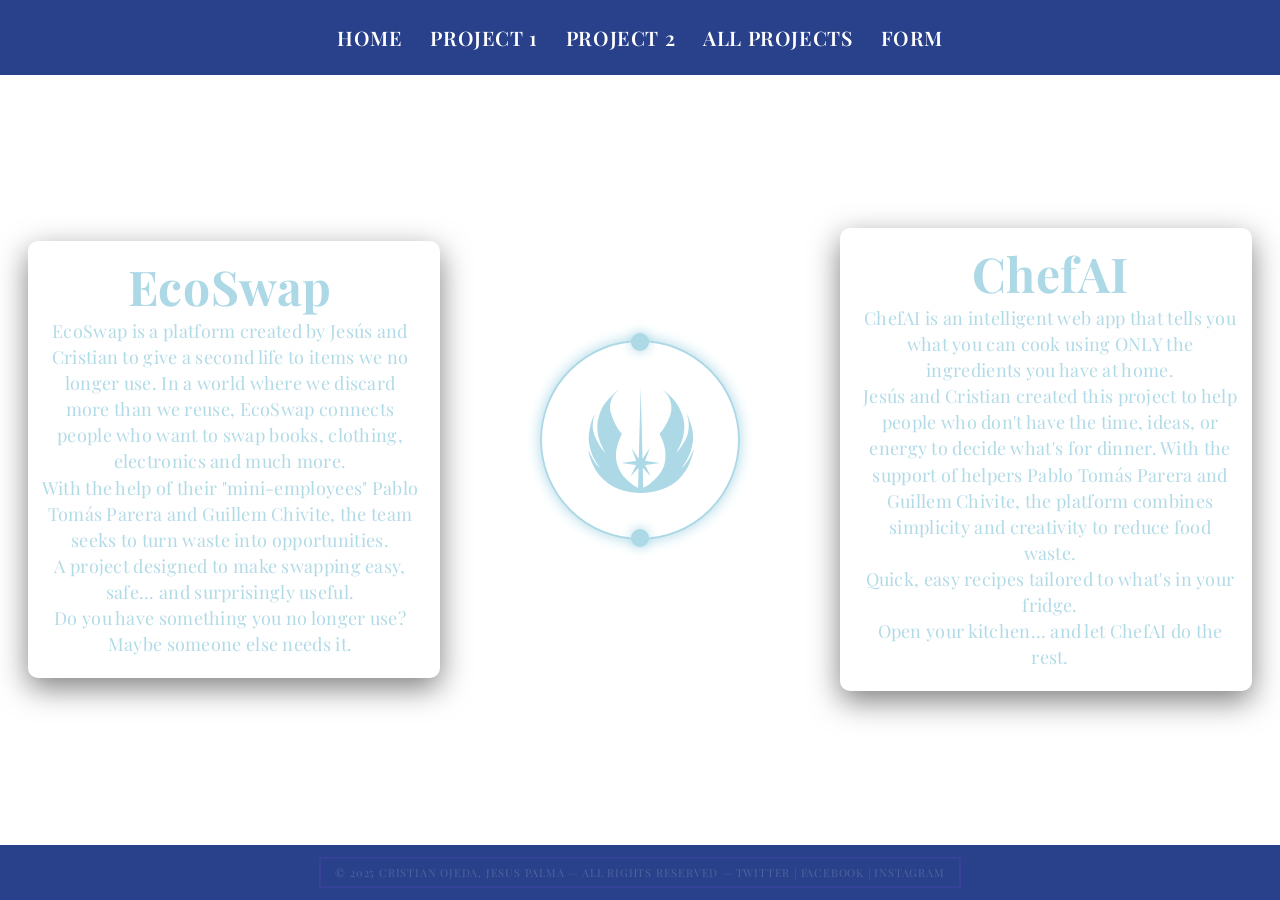
==== TA05_HTML-CSS-JS_25_26/index.html @ 3875166b "Add files via upload" ====
<!DOCTYPE html>
<html lang="en">
<head>
<meta charset="UTF-8" />
<meta name="viewport" content="width=device-width, initial-scale=1.0" />
<title>Star Wars Style Layout</title>
<link rel="stylesheet" href="./estilo/style.css" />
<!-- added: Font Awesome so the .fa-jedi-order icon renders -->
<link rel="stylesheet" href="https://cdnjs.cloudflare.com/ajax/libs/font-awesome/5.15.4/css/all.min.css" />
<!-- added: elegant display font (Playfair Display); keeps a clean fallback stack -->
<link href="https://fonts.googleapis.com/css2?family=Playfair+Display:wght@400;600;700&display=swap" rel="stylesheet">
</head>
<body>

<header class="navbar">
<nav>
<ul>
<li><a href="./index.html">HOME</a></li>
<li><a href="./Pages/Project_1.html">PROJECT 1</a></li>
<li><a href="./Pages/Project_2.html">PROJECT 2</a></li>
<li><a href="./Pages/All_projects.html">ALL PROJECTS</a></li>
<li><a href="./Pages/From.html">FORM</a></li>
</ul>
</nav>
</header>


<section class="hyperspace">
  <!-- updated: left and right are .proj-card with title + subtext below; center keeps loader -->
  <div class="projects-row">
    <div class="proj-card left">
      <div class="proj-title">EcoSwap</div>
      <div class="proj-sub">
        <p>EcoSwap is a platform created by Jesús and Cristian to give a second life to items we no longer use. In a world where we discard more than we reuse, EcoSwap connects people who want to swap books, clothing, electronics and much more.</p>
        <p>With the help of their "mini-employees" Pablo Tomás Parera and Guillem Chivite, the team seeks to turn waste into opportunities.</p>
        <p>A project designed to make swapping easy, safe... and surprisingly useful.</p>
        <p>Do you have something you no longer use? Maybe someone else needs it.</p>
      </div>
    </div>

    <div class="wrapper">
      <div class="loading-wrapper">
        <div class="rotor">
          <div class="circle"></div>
          <div class="dot"></div>
          <div class="dot-two"></div>
        </div>
        <i class="fab fa-jedi-order icon"></i>
      </div>
    </div>

    <div class="proj-card right">
      <div class="proj-title">ChefAI</div>
      <div class="proj-sub">
        <p>ChefAI is an intelligent web app that tells you what you can cook using ONLY the ingredients you have at home.</p>
        <p>Jesús and Cristian created this project to help people who don't have the time, ideas, or energy to decide what's for dinner. With the support of helpers Pablo Tomás Parera and Guillem Chivite, the platform combines simplicity and creativity to reduce food waste.</p>
        <p>Quick, easy recipes tailored to what's in your fridge.</p>
        <p>Open your kitchen… and let ChefAI do the rest.</p>
      </div>
    </div>
  </div>

  <!-- removed the single central .proj-desc; each side now has its own .proj-sub -->
</section>


<footer class="footer">
<div class="footer-box">
<p>© 2025 CRISTIAN OJEDA, JESUS PALMA — ALL RIGHTS RESERVED — TWITTER | FACEBOOK | INSTAGRAM</p>
</div>
</footer>


</body>
</html>
---- TA05_HTML-CSS-JS_25_26/estilo/style.css ----
/* styles.css */
* {
  margin: 0;
  padding: 0;
  box-sizing: border-box;
}

body {
  font-family: Arial, sans-serif;
  background: transparent;
  display: flex;
  flex-direction: column;
  min-height: 100vh; /* ensure footer can be pushed to bottom */
}

/* header / navbar: increase thickness and spacing, use elegant font */
.navbar {
  background: #29418a;
  padding: 24px 28px; /* thicker top area */
  display: flex;
  align-items: center;
  gap: 28px;
}

/* keep logo top-left, small and aligned */
.logo {
  width: 64px;
  height: auto;
  display: block;
  margin-right: 12px;
}

/* make the nav take available space so we can center the list */
.navbar nav {
  flex: 1;
}

/* center the menu items horizontally and allow wrap on small screens */
.navbar ul {
  list-style: none;
  display: flex;
  gap: 28px;
  justify-content: center;
  align-items: center;
  flex-wrap: wrap;
  font-family: "Playfair Display", serif;
  font-size: 20px;      /* a bit larger and more prominent */
  font-weight: 600;
  letter-spacing: 0.6px;
}

.navbar a {
  color: white;
  text-decoration: none;
  font-weight: 600;
  transition: opacity .15s ease;
}
.navbar a:hover { opacity: 0.85; }

/* main content - make it a centered grid so loader stays centered */
.hyperspace {
  flex: 1; /* fill remaining space between header and footer */
  display: flex;
  flex-direction: column;      /* stack row + description */
  align-items: center;         /* horizontal center */
  justify-content: center;     /* vertical center */
  background: none;
  position: relative;
  z-index: 1;
  padding: 20px 0;
}

/* three-column layout: left title, loader, right title */
.projects-row {
  display: grid;
  grid-template-columns: 1fr auto 1fr;
  align-items: center;
  justify-items: center;
  gap: 80px;
  width: 100%;
  max-width: none;         /* allow the row to span the full viewport width */
  padding: 8px 28px;       /* small elegant space from screen edges */
}

/* new: card wrapper for each project (title + subtext) */
.proj-card {
  display: flex;
  flex-direction: column;
  gap: 8px;
  max-width: 420px;        /* increased so text can be larger and centered */
}

/* place cards at the extremes but keep their internal contents centered for symmetry */
.proj-card.left {
  justify-self: start;     /* keep at left edge area */
  align-items: center;     /* center contents under the title */
  text-align: center;
  padding-left: 12px;      /* small elegant offset from the edge */
}
.proj-card.right {
  justify-self: end;       /* keep at right edge area */
  align-items: center;     /* center contents under the title */
  text-align: center;
  padding-right: 12px;     /* small elegant offset from the edge */
}

/* project titles: elegant font, large and well-proportioned */
.proj-title {
  font-family: "Playfair Display", serif;
  color: #ADD8E6;
  font-size: 48px;         /* larger title so it reads prominently */
  font-weight: 700;
  letter-spacing: 0.6px;
  line-height: 1;
}

/* text alignment specifics: left column align right, right column align left */
.proj-title.left { justify-self: end; text-align: right; }
.proj-title.right { justify-self: start; text-align: left; }

/* subtitle under each title */
.proj-sub {
  font-family: "Playfair Display", serif;
  color: rgba(173,216,230,0.95);
  font-size: 18px;         /* slightly larger for readability */
  font-weight: 400;
  letter-spacing: 0.3px;
  line-height: 1.45;
  max-width: 520px;
  text-align: center;
}

/* description line below, centered and elegant */
.proj-desc {
  margin-top: 22px;
  font-family: "Playfair Display", serif;
  color: rgba(173,216,230,0.95);
  font-size: 18px;
  font-weight: 400;
  letter-spacing: 0.4px;
  text-align: center;
}

/* loader / centered widget - increased sizes for a bigger, well-proportioned look */
.wrapper {
  position: relative;
  width: 240px;
  height: 240px;
  /* keep wrapper as container but don't rely on it for centering the icon */
}

.loading-wrapper {
  position: relative;
  width: 200px;
  height: 200px;
  /* no border/animation here so the icon remains static */
  display: flex;
  align-items: center;
  justify-content: center;
  margin: 0 auto;
}

/* rotor: the element that actually rotates (ring + dots) */
.rotor {
  position: absolute;
  inset: 0;
  border: 2px solid #ADD8E6;
  border-radius: 50%;
  box-shadow: 0 0 14px .2px #ADD8E6;
  animation: loader 1.5s linear infinite;
}

/* dots are inside the rotor so they rotate with it */
.rotor .dot,
.rotor .dot-two {
  position: absolute;
  left: 50%;
  width: 18px;
  height: 18px;
  border-radius: 50%;
  background: #ADD8E6;
  box-shadow: 0 0 12px .2px #ADD8E6;
  transform: translateX(-50%);
}

.rotor .dot {
  top: -9px;
}

.rotor .dot-two {
  top: calc(100% - 9px);
}

/* icon remains centered and does NOT inherit the rotation */
.loading-wrapper .icon {
  position: absolute;
  top: 50%;
  left: 50%;
  transform: translate(-50%, -50%);
  color: #ADD8E6;
  font-size: 120px;
  animation: icon 6s linear infinite;
  height: 120px;
  width: 120px;
  display: flex;
  align-items: center;
  justify-content: center;
  line-height: 1;
}

/* footer: make text thinner and less prominent but still present */
.footer {
  background: #29418a;
  padding: 12px 20px; /* thinner footer */
  text-align: center;
  margin-top: auto;
}

.footer-box {
  /* make the footer container size to content, keep centered and prevent line breaks */
  display: inline-block;
  border: 2px solid rgba(111,74,211,0.18);
  padding: 6px 14px;
  width: auto;            /* not fixed so it stays on one line */
  margin: auto;
  color: rgba(255,255,255,0.18); /* slightly lighter */
  font-size: 11px;        /* a bit smaller/finer */
  font-weight: 200;       /* fine / thin */
  font-family: "Playfair Display", serif;
  letter-spacing: 0.8px;
  white-space: nowrap;    /* prevent wrapping to multiple lines */
}

/* ensure the footer's small icon keeps its sizing (scoped) */
.footer .icon {
  width: 36px;
  margin-bottom: 6px;
  opacity: 0.32;
}

/* animations */
@keyframes loader {
  0% { transform: rotate(0deg); }
  100% { transform: rotate(360deg); }
}

@keyframes icon {
  0%, 5%, 95%, 100% { opacity: 0; }
  45%, 55% { opacity: 1; }
}

/* footer icon kept scoped to .footer to avoid conflicts with loader icon */
.footer .icon {
  width: 50px;
  vertical-align: middle;
  margin-bottom: 10px;
}

/* responsive: scale loader down on small screens */
@media (max-width: 480px) {
  .wrapper { width: 160px; height: 160px; }
  .loading-wrapper { width: 130px; height: 130px; }
  .dot, .dot-two { width: 10px; height: 10px; }
  .loading-wrapper .icon { font-size: 72px; height: 72px; width: 72px; }
}

/* responsive: make the footer text even smaller on very small screens to help keep it on one line */
@media (max-width: 420px) {
  .footer-box { font-size: 10px; padding: 6px 10px; letter-spacing: 0.6px; }
}

/* responsive: stack titles above/below loader on narrow screens and center align cards */
@media (max-width: 880px) {
  .projects-row {
    grid-template-columns: 1fr;
    gap: 12px;
    padding: 12px 20px;    /* keep some horizontal breathing room on small screens */
  }
  .proj-card {
    align-items: center !important;
    text-align: center !important;
    justify-self: center !important;
    max-width: none;
  }
  .proj-title {
    font-size: 28px;
  }
  .proj-sub {
    font-size: 16px;
    padding: 0 20px;
  }
}

/* Project_1 (EcoSwap) page styles moved from Pages/Project_1.html */
html { scroll-behavior: smooth; }

.project-hero {
  max-width: 1100px;
  margin: 48px auto 8px;
  padding: 36px 24px;
  text-align: center;
}
.project-hero .subtitle {
  font-family: "Playfair Display", serif;
  color: #cfeafa;
  font-size: 18px;
  margin-top: 10px;
  line-height: 1.45;
}
.project-toc {
  display:flex;
  gap:12px;
  justify-content:center;
  margin: 12px 0 28px;
  flex-wrap:wrap;
}
/* project table-of-contents (bigger, more touch-friendly) */
.project-toc a {
  color: #ADD8E6;
  text-decoration: none;
  padding: 12px 18px;              /* increased padding */
  border-radius: 999px;
  background: rgba(173,216,230,0.04);
  font-family: "Playfair Display", serif;
  font-weight: 700;                /* slightly bolder for emphasis */
  font-size: 16px;                 /* larger text */
  transition: background-color .15s ease, transform .08s ease;
}
.project-toc a:hover { transform: translateY(-2px); background: rgba(173,216,230,0.06); }
/* SECCIÓN ACTUALIZADA: .project-section ahora tiene el mismo max-width y padding que .project-hero */
.project-section {
  max-width: 1100px;            /* igual ancho que el hero para que los bordes queden alineados */
  margin: 28px auto;
  padding: 36px 24px;           /* mismo padding horizontal que .project-hero */
  background: rgba(255,255,255,0.02);
  border-radius: 8px;
  text-align: left; /* añadido: fuerza alineación izquierda para que el contenido quede recto */
}
.project-section h2 {
  font-family: "Playfair Display", serif;
  color: #ADD8E6;
  font-size: 28px;
  margin-bottom: 12px;
}

/* reemplazar la regla anterior .project-section ul por esta para alinear mejor el contenido */
.project-section ul {
  list-style: disc;
  margin: 0;                        /* quitar margen lateral que desplazaba el contenido */
  padding-inline-start: 20px;       /* control más preciso de la sangría (menor que antes) */
  list-style-position: outside;
}

/* Asegurar que párrafos y listas compartan el eje de alineación */
.project-section p,
.project-section ul {
  margin-left: 0;
  margin-right: 0;
  text-align: left;
}

.project-section p, .project-section ul {
  font-family: "Playfair Display", serif;
  color: #cfeafa;
  font-size:16px;
  line-height:1.6;
}
.project-section ul {
  list-style: disc;
  margin-left: 28px;         /* ajustado: asegura que los bullets y el texto queden alineados */
  list-style-position: outside;
}

/* Ajuste: asegurar que la sección team use el mismo ancho que las demás secciones */
.project-section#team {
  padding: 28px 24px 12px;     /* conserva menor padding-bottom pero mismo padding horizontal */
  margin: 20px auto; /* slight tightening of vertical rhythm */
  max-width: 1100px;           /* igual que .project-section */
}

/* compact variant for sections with little content (less whitespace) */
.project-section.compact {
  padding: 12px 16px;              /* reduced padding */
  margin: 12px auto;               /* tighter vertical spacing */
  max-width: 760px;                /* slightly narrower to avoid huge blanks */
}
.project-section.compact h2 {
  font-size: 24px;
  margin-bottom: 8px;
}
.project-section.compact p,
.project-section.compact ul {
  font-size: 15px;
  line-height: 1.45;
}
.team-list { display:grid; gap:6px; margin-top:6px; }  /* tightened team list spacing */

/* ensure team list items use the same project-section styling (color + font) */
.project-section .team-list,
.project-section .team-list > div {
  font-family: "Playfair Display", serif;
  color: #cfeafa;    /* match other section text */
  font-size: 16px;
  line-height: 1.45;
}

/* Keep Team section visually consistent but reduce bottom whitespace so content sits higher */
.project-section#team {
  /* keep the same top padding as other sections, reduce bottom padding so the section is not overly tall */
  padding: 28px 20px 12px;
  margin: 20px auto; /* slight tightening of vertical rhythm */
  max-width: 900px;
}

/* tighten the spacing inside the team list and between the list and the following paragraph */
.project-section#team .team-list {
  gap: 6px;
  margin-top: 8px;
}

.project-section#team p:last-of-type {
  margin-top: 10px; /* small gap only */
  margin-bottom: 0;
}

/* hero CTA (button-like) */
.hero-cta {
  display: inline-block;
  background: linear-gradient(90deg,#2b4aa0 0%, #4661b8 100%);
  color: #fff;
  padding: 10px 16px;
  border-radius: 999px;
  text-decoration: none;
  font-family: "Playfair Display", serif;
  font-weight: 700;
  letter-spacing: 0.6px;
  transition: transform .12s ease, box-shadow .12s ease;
  box-shadow: 0 6px 18px rgba(33,66,130,0.18);
}
.hero-cta:hover { transform: translateY(-3px); box-shadow: 0 10px 22px rgba(33,66,130,0.22); }

/* App design section: side-by-side content + image */
.design-grid {
  display: grid;
  grid-template-columns: 1fr 420px;
  gap: 28px;
  align-items: center;
}
.design-text p { margin-bottom: 12px; }

/* image figure styling */
.design-figure img {
  width: 100%;
  height: auto;
  display: block;
  border-radius: 10px;
  box-shadow: 0 10px 30px rgba(0,0,0,0.6);
  border: 1px solid rgba(173,216,230,0.06);
}

/* keep figure aligned visually on narrow content */
.design-figure { margin: 0; }

/* responsive: stack text above image on narrow screens */
@media (max-width:920px) {
  .design-grid { grid-template-columns: 1fr; gap: 18px; }
  .design-figure { order: 2; }
  .design-text { order: 1; }
  .design-figure img { max-width: 92%; margin: 0 auto; }
}

/* new: force image-below layout when .stack is added */
.design-grid.stack {
  grid-template-columns: 1fr; /* single column: text above, image below */
  gap: 18px;
}
.design-grid.stack .design-text { order: 1; }
.design-grid.stack .design-figure { order: 2; margin-top: 6px; }
.design-grid.stack .design-figure img {
  max-width: 92%;
  margin: 0 auto;
  display: block;
}

/* new: variant to left-align the project hero content when needed */
.project-hero.left-align {
  text-align: left;
  max-width: 920px;
  margin-left: auto;
  margin-right: auto;
}

/* small tweak: ensure project-toc spacing remains tidy when adding another item */
.project-toc { gap: 14px; }

/* team grid: 2x2 layout, consistent spacing and balanced cards */
.team-grid {
  display: grid;
  grid-template-columns: repeat(2, minmax(220px, 1fr));
  gap: 18px 28px;
  margin-top: 16px;
}

/* individual team card */
.team-card {
  display: flex;
  flex-direction: column;
  align-items: center;
  text-align: center;
  padding: 12px;
  background: rgba(255,255,255,0.01);
  border-radius: 8px;
}

/* photo container */
.team-photo {
  width: 140px;
  height: 140px;
  border-radius: 10px;
  overflow: hidden;
  display: flex;
  align-items: center;
  justify-content: center;
  background: linear-gradient(180deg, rgba(173,216,230,0.02), rgba(173,216,230,0.01));
  margin-bottom: 10px;
  border: 1px solid rgba(173,216,230,0.04);
  box-shadow: 0 8px 20px rgba(0,0,0,0.55);
}

/* real images sizing */
.team-photo img {
  width: 100%;
  height: 100%;
  object-fit: cover;
  display: block;
  opacity: 1 !important;
  filter: none !important;
}

/* placeholder styling for missing photos (no img src used) */
.team-photo.empty {
  border: 2px dashed rgba(173,216,230,0.12);
  background: rgba(173,216,230,0.01);
}
.team-photo.empty .placeholder-text {
  color: #cfeafa;
  font-family: "Playfair Display", serif;
  font-size: 13px;
  padding: 6px;
}

/* names and roles */
.team-name {
  font-family: "Playfair Display", serif;
  color: #ffffff;
  font-size: 18px;
  margin-bottom: 6px;
  margin-top: 4px;
  font-weight: 700;
}
.team-role {
  font-family: "Playfair Display", serif;
  color: #e6f7ff;
  font-size: 14px;
  line-height: 1.4;
}

/* responsive: single column on narrow screens */
@media (max-width:760px) {
  .team-grid { grid-template-columns: 1fr; gap: 12px; }
  .team-photo { width: 120px; height: 120px; }
  .team-name { font-size: 16px; }
  .team-role { font-size: 14px; }
}

/* Lista de proyectos en fila (All_projects) */
.projects-list {
  list-style: none;
  display: flex;
  flex-wrap: wrap;             /* permitir que los items pasen a la siguiente línea */
  gap: 12px 14px;              /* espacio entre badges (fila y columna) */
  justify-content: center;     /* centrar la fila */
  padding: 12px;
  margin: 0 auto;
  align-items: center;
}

/* Reset para los li dentro de la lista */
.projects-list li {
  margin: 0;
  padding: 0;
}

/* Apariencia de cada "badge" de proyecto */
.project-badge {
  display: inline-block;
  background: rgba(173,216,230,0.04);
  color: #cfeafa;
  padding: 10px 14px;
  border-radius: 8px;
  font-family: "Playfair Display", serif;
  font-size: 18px;
  font-weight: 600;
  border: 1px solid rgba(173,216,230,0.06);
  box-shadow: 0 6px 18px rgba(33,66,130,0.06);
  white-space: nowrap;
}

/* Hover ligero para indicar interactividad */
.project-badge:hover {
  transform: translateY(-3px);
  transition: transform .12s ease;
  box-shadow: 0 10px 26px rgba(33,66,130,0.10);
}

/* Responsive: en pantallas pequeñas reducir tamaño y permitir más ajuste */
@media (max-width: 520px) {
  .project-badge {
    font-size: 15px;
    padding: 8px 10px;
  }
  .projects-list {
    gap: 10px;
    padding: 8px;
  }
}

/* --- ESTILOS DE LOS EFECTOS AVANZADOS --- */

/* 1. Configuración necesaria para el efecto 3D */
.proj-card, .team-card {
    transform-style: preserve-3d;
    box-shadow: 0 10px 30px rgba(0,0,0,0.5);
    border: 1px solid rgba(255, 255, 255, 0.06);
    will-change: transform;
    backface-visibility: hidden;
}

/* 2. Estilo del Cursor "Jedi" (Luz) */
#cursor-light {
    position: fixed;
    top: 0;
    left: 0;
    width: 400px;
    height: 400px;
    background: radial-gradient(circle, rgba(41, 100, 255, 0.14) 0%, rgba(0,0,0,0) 70%);
    transform: translate(-50%, -50%);
    pointer-events: none;
    z-index: 9999;
    mix-blend-mode: screen;
    transition: width 0.3s, height 0.3s, opacity 0.2s;
    opacity: 0.98;
}

/* Allow the light to be less intrusive on small screens */
@media (max-width: 600px) {
    #cursor-light { width: 260px; height: 260px; opacity: 0.85; }
}

/* 3. Reveal animation adjustments */
.hidden { opacity: 0; transform: translateY(40px) scale(0.98); transition: opacity 0.8s ease-out, transform 0.8s ease-out; }
.visible { opacity: 1; transform: translateY(0) scale(1); }

/* 4. Scrollbar personalizada (Estilo Cyberpunk) */
::-webkit-scrollbar { width: 8px; }
::-webkit-scrollbar-track { background: #0a0a0a; }
::-webkit-scrollbar-thumb { background: #4466cc; border-radius: 4px; }
::-webkit-scrollbar-thumb:hover { background: #6688ee; }

/* 5. Subtle defaults for proj-card visuals */
.proj-card { background: linear-gradient(180deg, rgba(255,255,255,0.02), rgba(255,255,255,0.01)); padding: 20px; border-radius: 10px; }

/* Ensure team cards are never visually hidden by .hidden (they should be immediately visible) */
.team-card.hidden {
  opacity: 1 !important;
  transform: none !important;
  transition: none !important;
}

/* also ensure the team-grid itself won't remain hidden */
.team-grid.hidden {
  opacity: 1 !important;
  transform: none !important;
  transition: none !important;
}

/* --- FONDO DE ESTRELLAS STARFIELD --- */
#starfield {
    position: fixed;
    top: 0;
    left: 0;
    width: 100%;
    height: 100%;
    z-index: -10; /* behind everything */
    background: #000000;
    display: block;
}

/* ensure other containers with explicit stacking stay above the canvas */
.navbar, .footer, .proj-card, .team-grid, .project-section {
    position: relative;
    z-index: 2;
}
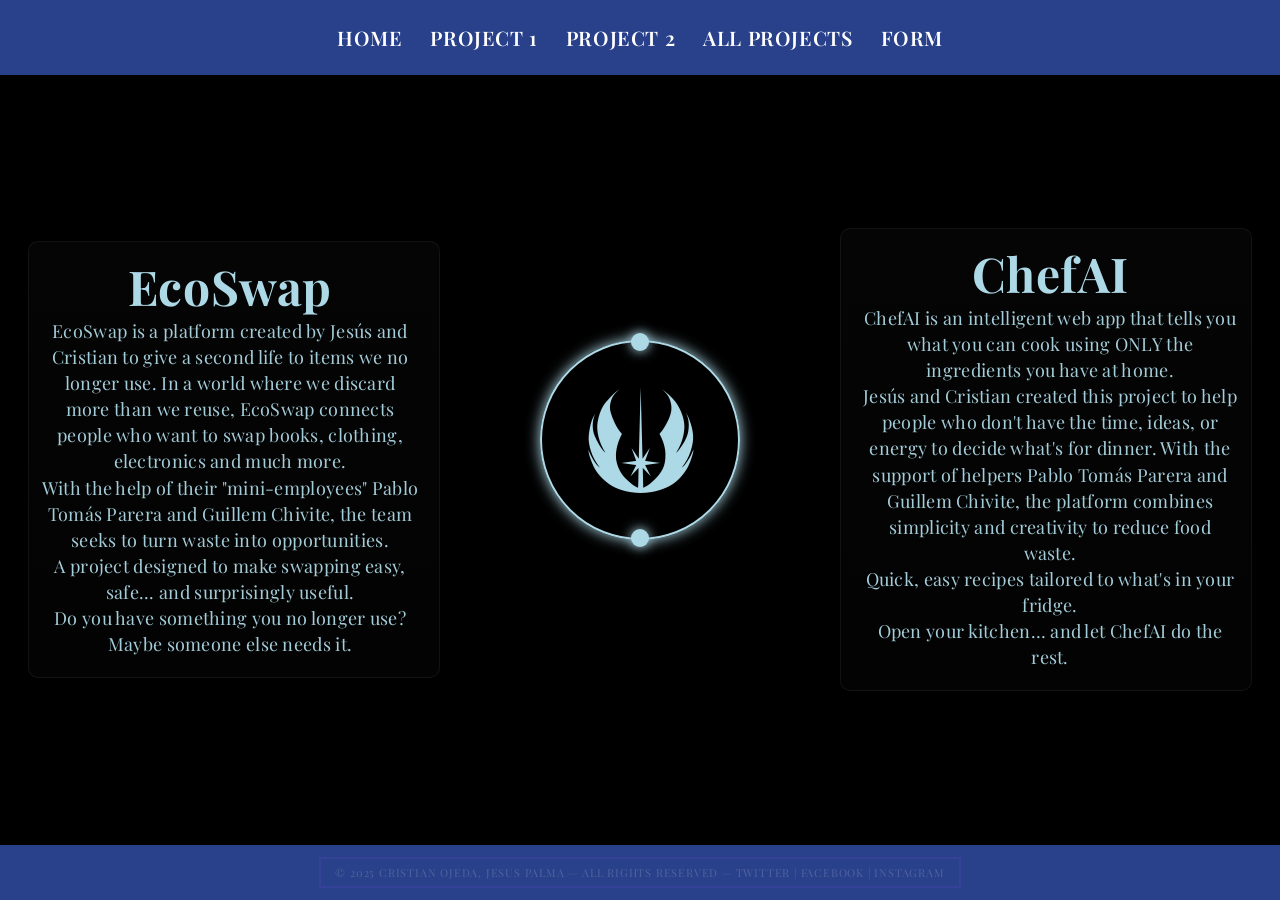
==== commit 4e9f0d0c: "Add files via upload" ====
--- a/TA05_HTML-CSS-JS_25_26/index.html
+++ b/TA05_HTML-CSS-JS_25_26/index.html
@@ -11,6 +11,7 @@
 <link href="https://fonts.googleapis.com/css2?family=Playfair+Display:wght@400;600;700&display=swap" rel="stylesheet">
 </head>
 <body>
+<canvas id="starfield"></canvas>
 
 <header class="navbar">
 <nav>
--- a/TA05_HTML-CSS-JS_25_26/estilo/style.css
+++ b/TA05_HTML-CSS-JS_25_26/estilo/style.css
@@ -7,7 +7,8 @@
 
 body {
   font-family: Arial, sans-serif;
-  background: transparent;
+  background: transparent; /* changed: allow starfield canvas to be visible behind content */
+  color: #ffffff;          /* ensure text is readable over starfield */
   display: flex;
   flex-direction: column;
   min-height: 100vh; /* ensure footer can be pushed to bottom */
@@ -573,55 +574,96 @@
   .team-role { font-size: 14px; }
 }
 
-/* Lista de proyectos en fila (All_projects) */
+/* --- NUEVO DISEÑO PARA ALL PROJECTS (Cuadrícula Estilo Sci‑Fi) --- */
+
+/* 1. El contenedor: Grid en lugar de Flex */
 .projects-list {
+  display: grid;
+  grid-template-columns: repeat(auto-fill, minmax(160px, 1fr));
+  gap: 24px;
+  padding: 20px;
   list-style: none;
-  display: flex;
-  flex-wrap: wrap;             /* permitir que los items pasen a la siguiente línea */
-  gap: 12px 14px;              /* espacio entre badges (fila y columna) */
-  justify-content: center;     /* centrar la fila */
-  padding: 12px;
-  margin: 0 auto;
-  align-items: center;
-}
-
-/* Reset para los li dentro de la lista */
+  margin: 28px auto 0;
+  width: min(1100px, 100%);
+}
+
+/* Reset para los li dentro de la lista (mantener accesibilidad) */
 .projects-list li {
   margin: 0;
   padding: 0;
-}
-
-/* Apariencia de cada "badge" de proyecto */
+  display: block;
+}
+
+/* 2. La tarjeta (antiguo badge): Ahora es un cuadrado */
 .project-badge {
-  display: inline-block;
-  background: rgba(173,216,230,0.04);
-  color: #cfeafa;
-  padding: 10px 14px;
-  border-radius: 8px;
+  display: flex;
+  flex-direction: column;
+  align-items: center;
+  justify-content: center;
+  text-align: center;
+
+  /* Cuadrado perfecto */
+  width: 100%;
+  aspect-ratio: 1 / 1;
+
+  /* Glassmorphism */
+  background: rgba(255, 255, 255, 0.03);
+  backdrop-filter: blur(4px);
+  -webkit-backdrop-filter: blur(4px);
+  border: 1px solid rgba(173, 216, 230, 0.12);
+  border-radius: 16px;
+
+  /* Tipografía */
   font-family: "Playfair Display", serif;
   font-size: 18px;
   font-weight: 600;
-  border: 1px solid rgba(173,216,230,0.06);
-  box-shadow: 0 6px 18px rgba(33,66,130,0.06);
-  white-space: nowrap;
-}
-
-/* Hover ligero para indicar interactividad */
+  color: #cfeafa;
+  letter-spacing: 0.4px;
+  padding: 16px;
+
+  /* Visuales y transición */
+  box-shadow: 0 4px 15px rgba(0, 0, 0, 0.28);
+  transition: transform 0.28s ease, box-shadow 0.28s ease, background 0.28s ease, border-color 0.28s ease;
+  position: relative;
+  overflow: hidden;
+  cursor: pointer;
+}
+
+/* 3. Efecto Hover: Al pasar el ratón */
 .project-badge:hover {
-  transform: translateY(-3px);
-  transition: transform .12s ease;
-  box-shadow: 0 10px 26px rgba(33,66,130,0.10);
-}
-
-/* Responsive: en pantallas pequeñas reducir tamaño y permitir más ajuste */
+  transform: translateY(-8px) scale(1.02);
+  background: rgba(173, 216, 230, 0.08);
+  border-color: rgba(173, 216, 230, 0.28);
+  box-shadow: 0 8px 30px rgba(173, 216, 230, 0.12), inset 0 0 12px rgba(173, 216, 230, 0.04);
+  color: #ffffff;
+}
+
+/* 4. Decoración extra: línea brillante fina abajo */
+.project-badge::after {
+  content: '';
+  position: absolute;
+  bottom: 0;
+  left: 0;
+  width: 100%;
+  height: 3px;
+  background: linear-gradient(90deg, transparent, #ADD8E6 30%, #fff 50%, #ADD8E6 70%, transparent);
+  opacity: 0;
+  transition: opacity 0.28s ease;
+}
+.project-badge:hover::after { opacity: 1; }
+
+/* Responsive adjustments */
 @media (max-width: 520px) {
+  .projects-list {
+    grid-template-columns: repeat(auto-fill, minmax(120px, 1fr));
+    gap: 12px;
+    padding: 12px;
+    width: 100%;
+  }
   .project-badge {
     font-size: 15px;
-    padding: 8px 10px;
-  }
-  .projects-list {
-    gap: 10px;
-    padding: 8px;
+    padding: 10px;
+    border-radius: 12px;
   }
 }
 
